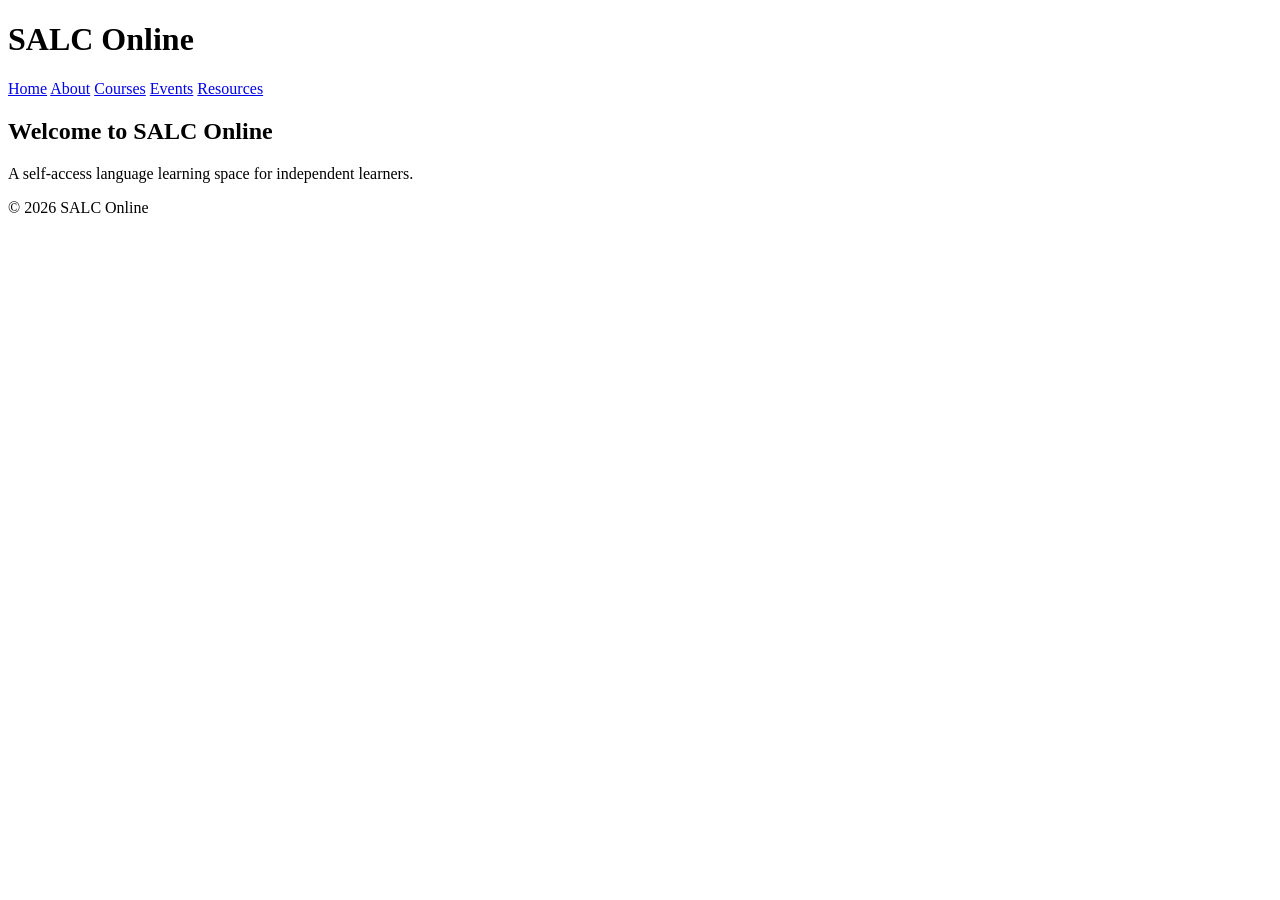
==== Index.html @ 2f6c4a0d "Create Index.html" ====
<!DOCTYPE html>
<html lang="en">
<head>
    <meta charset="UTF-8">
    <meta name="viewport" content="width=device-width, initial-scale=1.0">
    <title>SALC Online</title>
    <link rel="stylesheet" href="css/style.css">
</head>

<body>

    <header>
        <h1>SALC Online</h1>

        <nav>
            <a href="index.html">Home</a>
            <a href="about.html">About</a>
            <a href="courses.html">Courses</a>
            <a href="events.html">Events</a>
            <a href="resources.html">Resources</a>
        </nav>
    </header>

    <main>
        <section>
            <h2>Welcome to SALC Online</h2>
            <p>
                A self-access language learning space for independent learners.
            </p>
        </section>
    </main>

    <footer>
        <p>© 2026 SALC Online</p>
    </footer>

</body>
</html>
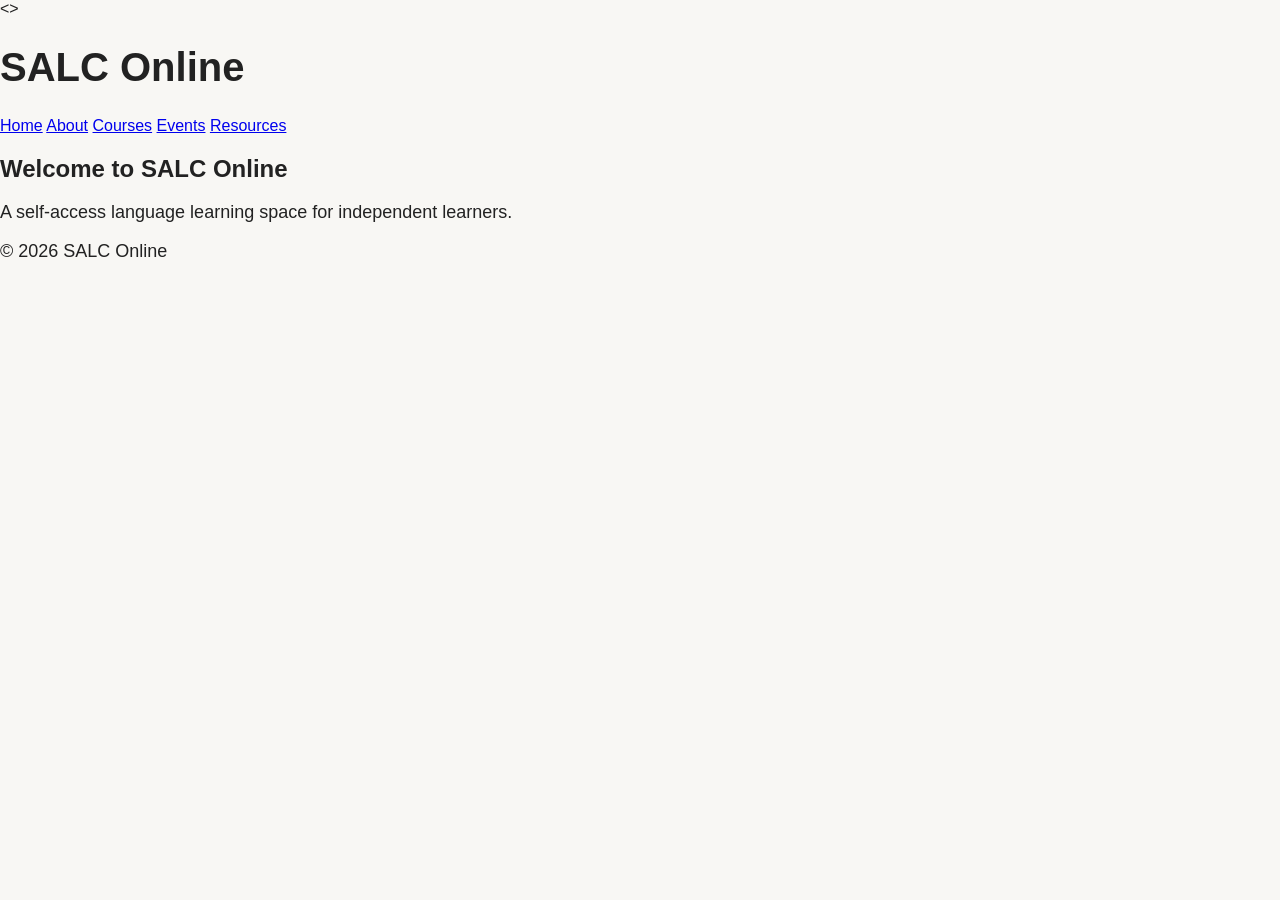
==== commit 4249fff3: "Update Index.html" ====
--- a/Index.html
+++ b/Index.html
@@ -1,6 +1,6 @@
 <!DOCTYPE html>
 <html lang="en">
-<head>
+<<link rel="stylesheet" href="css/style.css">>
     <meta charset="UTF-8">
     <meta name="viewport" content="width=device-width, initial-scale=1.0">
     <title>SALC Online</title>
--- a/css/style.css
+++ b/css/style.css
@@ -0,0 +1,14 @@
+body {
+    margin: 0;
+    font-family: Arial, sans-serif;
+    background: #f8f7f4;
+    color: #222;
+}
+
+h1 {
+    font-size: 40px;
+}
+
+p {
+    font-size: 18px;
+}
--- a/css/style.css
+++ b/css/style.css
@@ -0,0 +1,14 @@
+body {
+    margin: 0;
+    font-family: Arial, sans-serif;
+    background: #f8f7f4;
+    color: #222;
+}
+
+h1 {
+    font-size: 40px;
+}
+
+p {
+    font-size: 18px;
+}
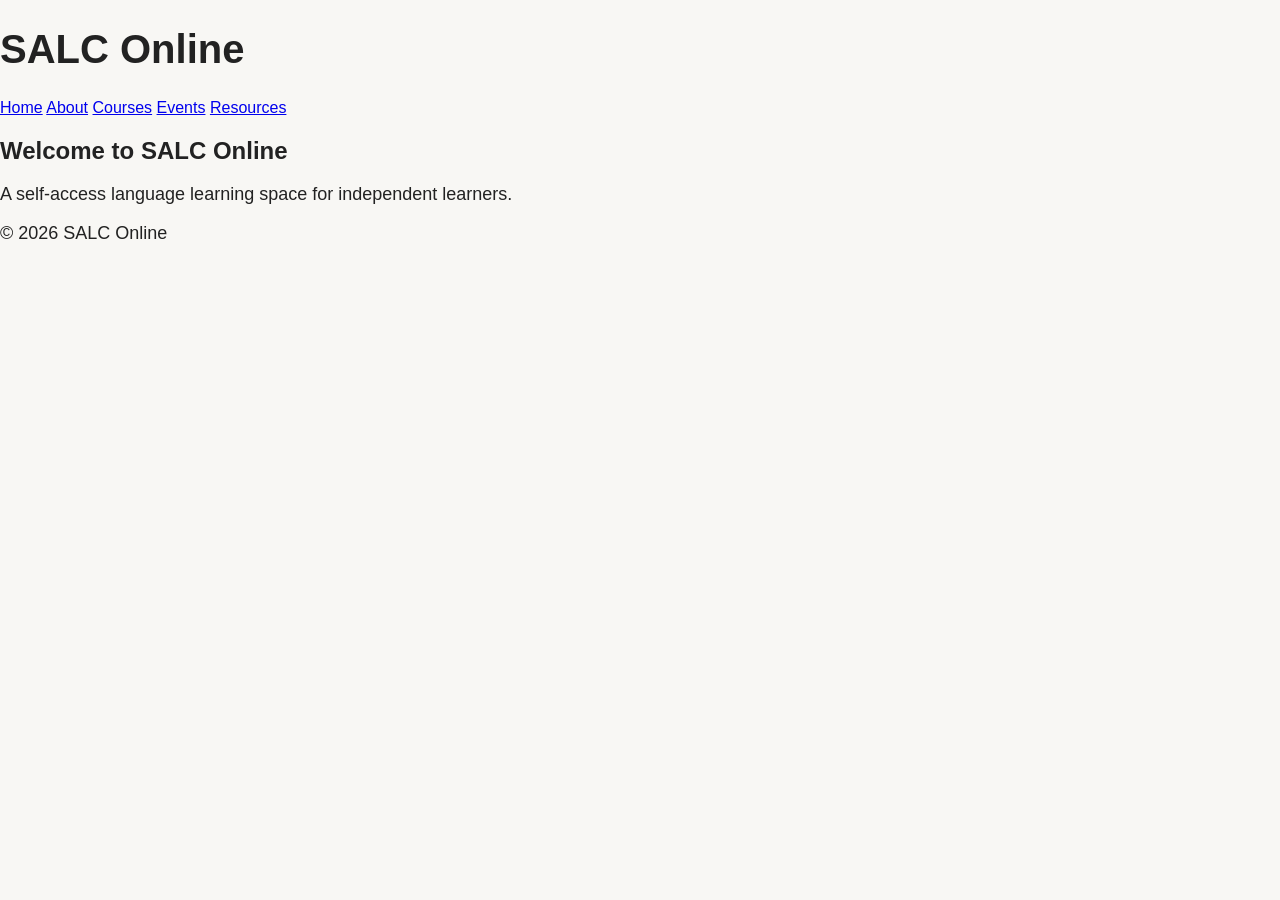
==== commit c0861c53: "Update Index.html" ====
--- a/Index.html
+++ b/Index.html
@@ -1,6 +1,6 @@
 <!DOCTYPE html>
 <html lang="en">
-<<link rel="stylesheet" href="css/style.css">>
+<link rel="stylesheet" href="css/style.css">
     <meta charset="UTF-8">
     <meta name="viewport" content="width=device-width, initial-scale=1.0">
     <title>SALC Online</title>
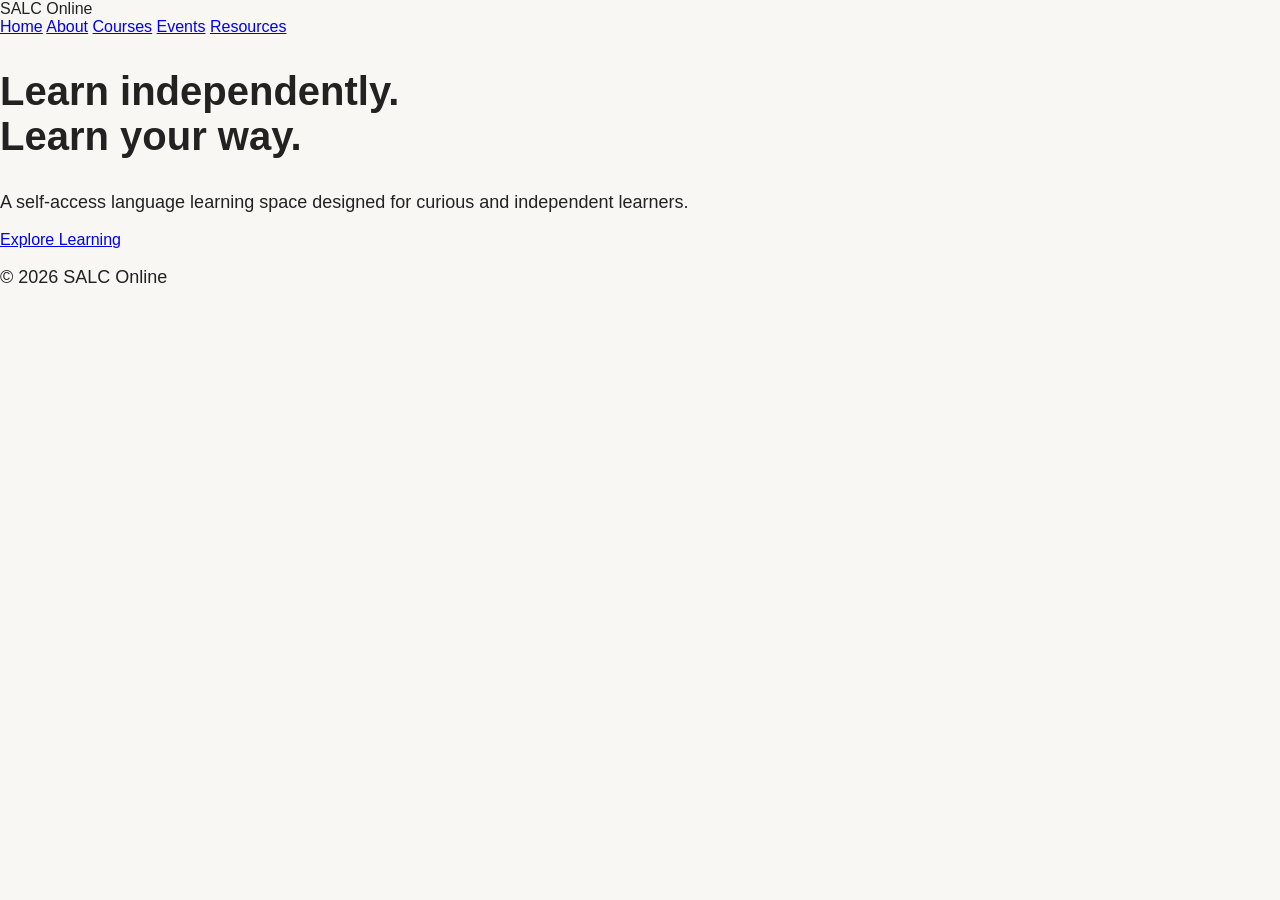
==== commit baf22b52: "Update Index.html" ====
--- a/Index.html
+++ b/Index.html
@@ -1,6 +1,6 @@
 <!DOCTYPE html>
 <html lang="en">
-<link rel="stylesheet" href="css/style.css">
+<head>
     <meta charset="UTF-8">
     <meta name="viewport" content="width=device-width, initial-scale=1.0">
     <title>SALC Online</title>
@@ -9,8 +9,11 @@
 
 <body>
 
+    
+    <body>
+
     <header>
-        <h1>SALC Online</h1>
+        <div class="logo">SALC Online</div>
 
         <nav>
             <a href="index.html">Home</a>
@@ -22,12 +25,18 @@
     </header>
 
     <main>
-        <section>
-            <h2>Welcome to SALC Online</h2>
+
+        <section class="hero">
+            <h1>Learn independently.<br>Learn your way.</h1>
+
             <p>
-                A self-access language learning space for independent learners.
+                A self-access language learning space
+                designed for curious and independent learners.
             </p>
+
+            <a href="courses.html" class="button">Explore Learning</a>
         </section>
+
     </main>
 
     <footer>
@@ -35,4 +44,6 @@
     </footer>
 
 </body>
+
+</body>
 </html>
